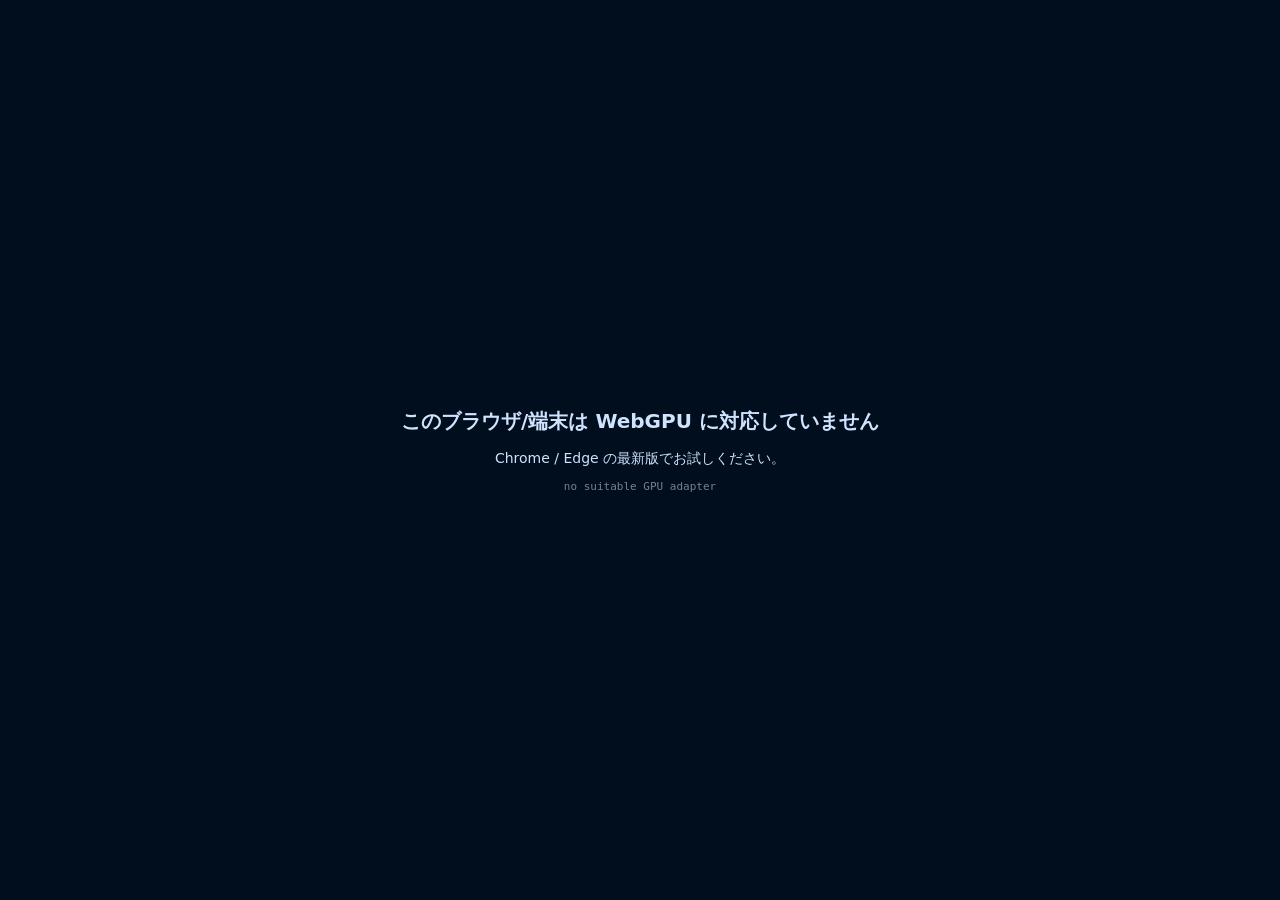
==== index.html @ c67fe52a "start" ====
<!DOCTYPE html>
<html lang="ja">

<head>
    <meta charset="UTF-8">
    <meta name="viewport" content="width=device-width, initial-scale=1.0">
    <meta name="color-scheme" content="dark">
    <title>Particle Life (WebGPU)</title>
    <link rel="icon" href="data:,">
    <link rel="stylesheet" href="style.css">
</head>

<body>
    <canvas id="canvas"></canvas>
    <script type="module" src="src/main.js"></script>
</body>

</html>
---- style.css ----
:root {
    --bg: rgb(1, 14, 29);
    --panel: rgba(6, 16, 32, 0.72);
    --panel-border: rgba(160, 200, 255, 0.16);
    --text: #cfe3ff;
    --text-dim: rgba(207, 227, 255, 0.55);
    --attract: 46, 204, 113;
    --repel: 231, 76, 60;
    --cell: 22px;
}

html,
body {
    height: 100%;
    margin: 0;
    padding: 0;
    overflow: hidden;
    background-color: var(--bg);
}

/* The canvas fills the viewport; its backing size is set by the renderer (CSS size x devicePixelRatio). */
canvas {
    position: fixed;
    inset: 0;
    display: block;
    width: 100%;
    height: 100%;
    cursor: crosshair;
    touch-action: none;
    user-select: none;
    -webkit-user-select: none;
}

/* ---- stats overlay (top-left) ---- */
.stats {
    position: fixed;
    top: 8px;
    left: 8px;
    padding: 6px 8px;
    border-radius: 6px;
    background: var(--panel);
    border: 1px solid var(--panel-border);
    color: var(--text);
    font: 11px/1.45 ui-monospace, SFMono-Regular, Menlo, Consolas, monospace;
    white-space: pre;
    pointer-events: none;
    user-select: none;
}

/* ---- rule matrix editor (bottom-left) ---- */
.matrix-panel {
    position: fixed;
    left: 8px;
    bottom: 8px;
    padding: 8px;
    border-radius: 8px;
    background: var(--panel);
    border: 1px solid var(--panel-border);
    backdrop-filter: blur(6px);
    -webkit-backdrop-filter: blur(6px);
    color: var(--text);
    font: 11px/1.4 ui-monospace, SFMono-Regular, Menlo, Consolas, monospace;
    user-select: none;
    -webkit-user-select: none;
}

.matrix-panel[hidden] {
    display: none;
}

.matrix-caption {
    margin-bottom: 6px;
    color: var(--text);
}

.matrix-help {
    margin-top: 6px;
    color: var(--text-dim);
    font-size: 10px;
}

.matrix-grid {
    display: grid;
    gap: 2px;
    width: max-content;
}

.matrix-head {
    display: flex;
    align-items: center;
    justify-content: center;
    width: var(--cell);
    height: var(--cell);
}

.matrix-dot {
    width: 10px;
    height: 10px;
    border-radius: 50%;
}

.matrix-cell {
    width: var(--cell);
    height: var(--cell);
    border-radius: 3px;
    background: rgba(255, 255, 255, 0.06);
    cursor: pointer;
}

.matrix-cell:hover {
    outline: 1px solid rgba(255, 255, 255, 0.7);
    outline-offset: -1px;
}

/* ---- WebGPU unavailable / device lost message (centered) ---- */
.unsupported {
    position: fixed;
    inset: 0;
    display: flex;
    flex-direction: column;
    align-items: center;
    justify-content: center;
    gap: 10px;
    padding: 24px;
    text-align: center;
    color: var(--text);
    background: var(--bg);
    font: 14px/1.6 system-ui, "Hiragino Sans", "Yu Gothic UI", "Meiryo", sans-serif;
    z-index: 10;
}

.unsupported-title {
    font-size: 20px;
    font-weight: 600;
}

.unsupported-hint {
    color: var(--text);
}

.unsupported-detail {
    max-width: 640px;
    color: var(--text-dim);
    font: 11px/1.45 ui-monospace, SFMono-Regular, Menlo, Consolas, monospace;
    white-space: pre-wrap;
    word-break: break-word;
}
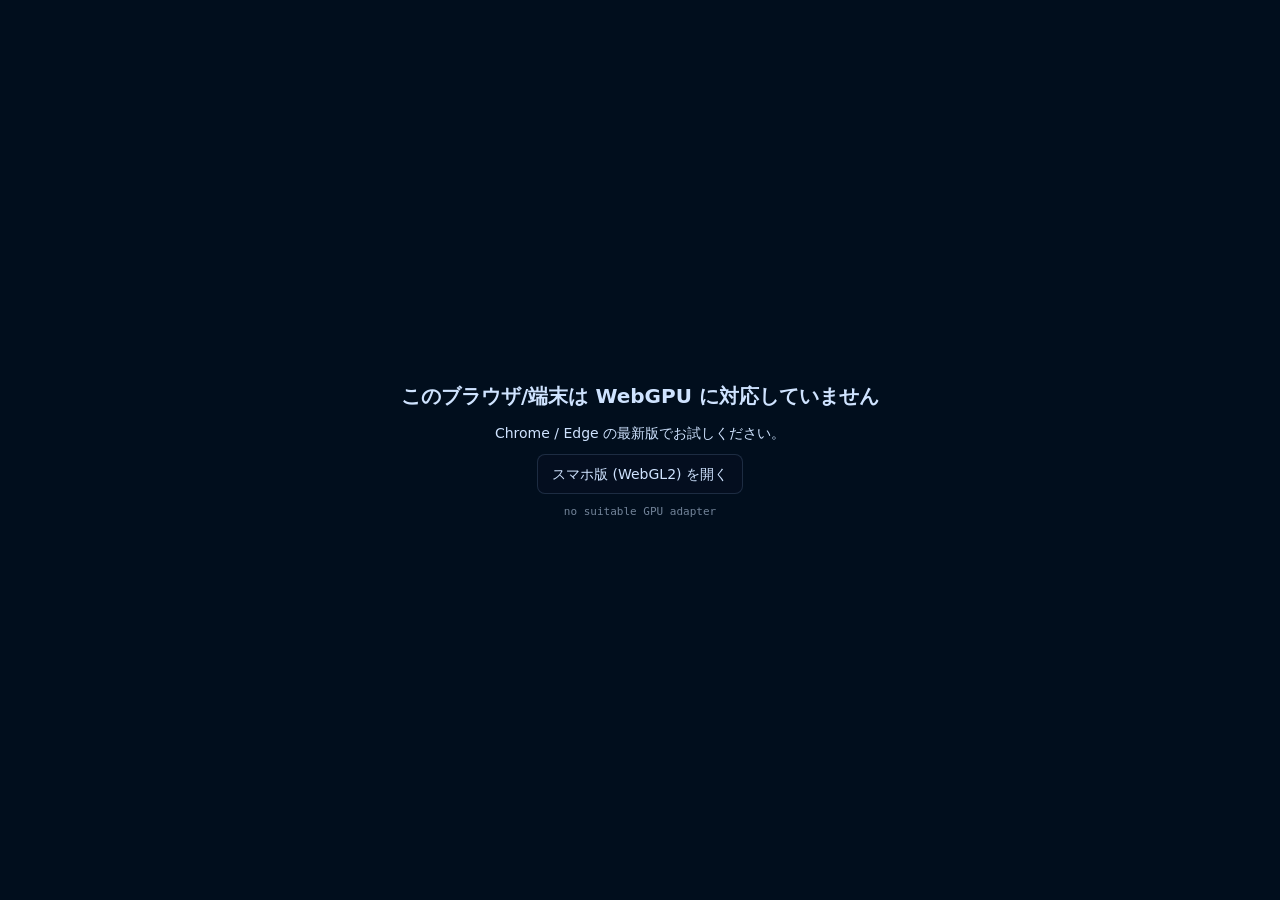
==== commit d1a244a2: "index.html: スマホは常に mobile.html へ振り分け、仕様に決定を追記 Co-Authored-By: Claude Sonnet 5.5 <noreply@anthropic.c" ====
--- a/index.html
+++ b/index.html
@@ -7,6 +7,14 @@
     <meta name="color-scheme" content="dark">
     <title>Particle Life (WebGPU)</title>
     <link rel="icon" href="data:,">
+    <script>
+        // スマホ / タブレットは WebGPU の対応が不完全なので常にスマホ版へ (?desktop で PC 版を強制)
+        (function () {
+            var ua = navigator.userAgent;
+            var mobile = /Android|iPhone|iPad|iPod/.test(ua) || (/Macintosh/.test(ua) && navigator.maxTouchPoints > 1);
+            if (mobile && !/[?&]desktop\b/.test(location.search)) location.replace('mobile.html' + location.search);
+        })();
+    </script>
     <link rel="stylesheet" href="style.css">
 </head>
 
--- a/style.css
+++ b/style.css
@@ -107,9 +107,33 @@
     cursor: pointer;
 }
 
+.matrix-help-touch {
+    display: none;
+}
+
 .matrix-cell:hover {
     outline: 1px solid rgba(255, 255, 255, 0.7);
     outline-offset: -1px;
+}
+
+/* タッチ端末: セルを大きく、操作説明もタッチ向けに */
+@media (pointer: coarse) {
+    :root {
+        --cell: 28px;
+    }
+
+    .matrix-cell {
+        touch-action: none;
+        -webkit-touch-callout: none;
+    }
+
+    .matrix-help-mouse {
+        display: none;
+    }
+
+    .matrix-help-touch {
+        display: inline;
+    }
 }
 
 /* ---- WebGPU unavailable / device lost message (centered) ---- */
@@ -138,6 +162,15 @@
     color: var(--text);
 }
 
+.unsupported-link {
+    padding: 8px 14px;
+    border-radius: 8px;
+    border: 1px solid var(--panel-border);
+    background: var(--panel);
+    color: var(--text);
+    text-decoration: none;
+}
+
 .unsupported-detail {
     max-width: 640px;
     color: var(--text-dim);
